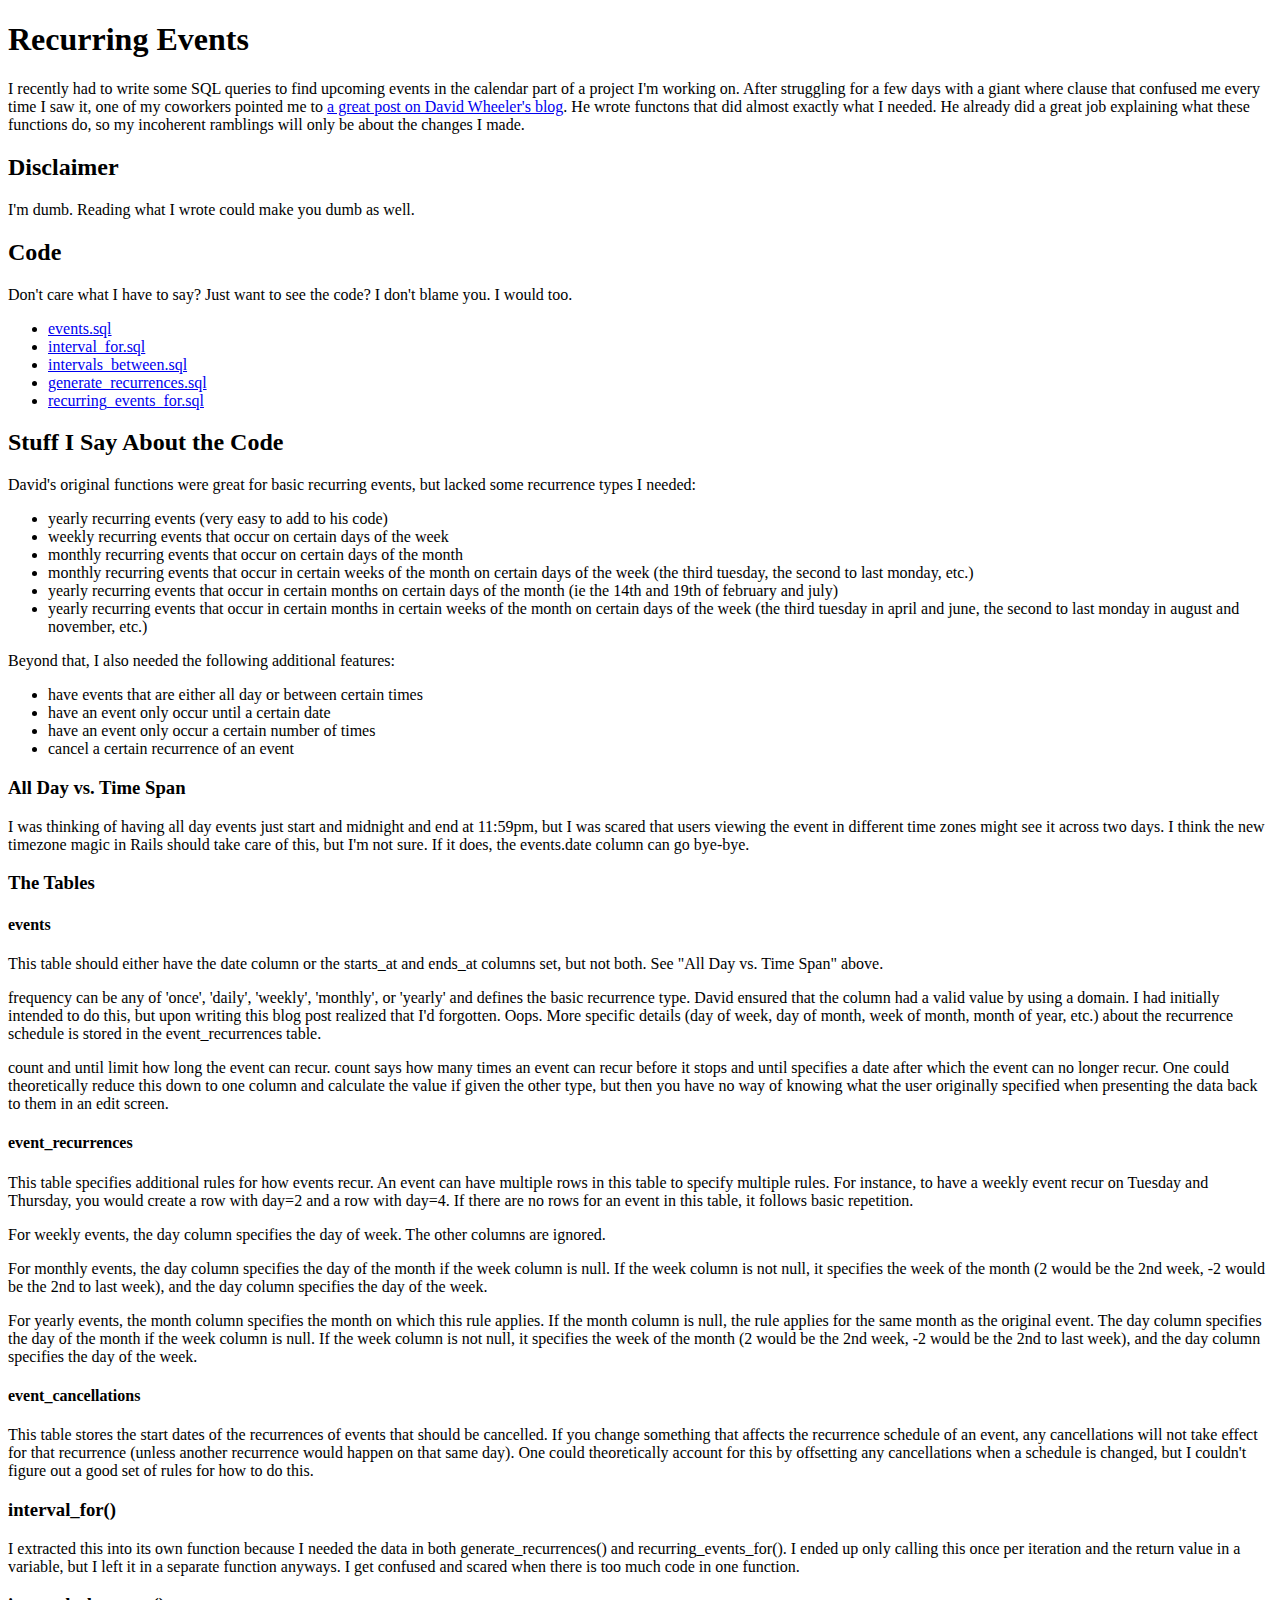
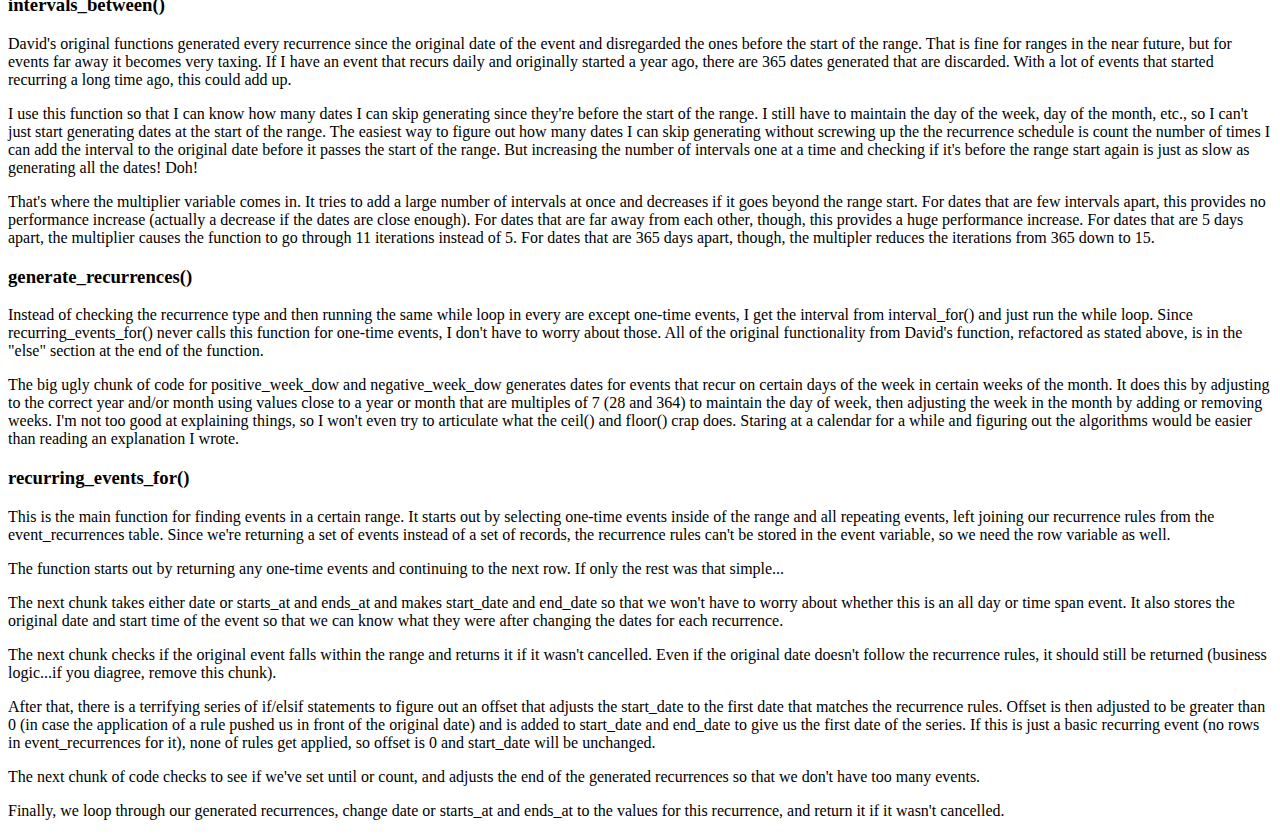
==== recurring_events/index.html @ 2696ae23 "rough draft of recurring_events blog post" ====
<?xml version="1.0" encoding="utf-8" ?>
<!DOCTYPE html PUBLIC "-//W3C//DTD XHTML 1.0 Strict//EN" "http://www.w3.org/TR/xhtml1/DTD/xhtml1-strict.dtd">
<html lang="en-US" xml:lang="en-US" xmlns="http://www.w3.org/1999/xhtml">
  <head>
    <title>bakineggs - Recurring Events</title>
  </head>
  <body>
    <h1>Recurring Events</h1>
    <p>
      I recently had to write some SQL queries to find upcoming events in the calendar part of a project I'm working on.
      After struggling for a few days with a giant where clause that confused me every time I saw it, one of my coworkers pointed me to <a href="http://www.justatheory.com/computers/databases/postgresql/recurring_events.html">a great post on David Wheeler's blog</a>.
      He wrote functons that did almost exactly what I needed.
      He already did a great job explaining what these functions do, so my incoherent ramblings will only be about the changes I made.
    </p>
    <h2>Disclaimer</h2>
    <p>
      I'm dumb. Reading what I wrote could make you dumb as well.
    </p>
    <h2>Code</h2>
    <p>
      Don't care what I have to say?
      Just want to see the code?
      I don't blame you.
      I would too.
    </p>
    <ul>
      <li><a href="events.sql">events.sql</a></li>
      <li><a href="interval_for.sql">interval_for.sql</a></li>
      <li><a href="intervals_between.sql">intervals_between.sql</a></li>
      <li><a href="generate_recurrences.sql">generate_recurrences.sql</a></li>
      <li><a href="recurring_events_for.sql">recurring_events_for.sql</a></li>
    </ul>
    <h2>Stuff I Say About the Code</h2>
    <p>
      David's original functions were great for basic recurring events, but lacked some recurrence types I needed:
    </p>
    <ul>
      <li>yearly recurring events (very easy to add to his code)</li>
      <li>weekly recurring events that occur on certain days of the week</li>
      <li>monthly recurring events that occur on certain days of the month</li>
      <li>monthly recurring events that occur in certain weeks of the month on certain days of the week (the third tuesday, the second to last monday, etc.)</li>
      <li>yearly recurring events that occur in certain months on certain days of the month (ie the 14th and 19th of february and july)</li>
      <li>yearly recurring events that occur in certain months in certain weeks of the month on certain days of the week (the third tuesday in april and june, the second to last monday in august and november, etc.)</li>
    </ul>
    <p>
      Beyond that, I also needed the following additional features:
    </p>
    <ul>
      <li>have events that are either all day or between certain times</li>
      <li>have an event only occur until a certain date</li>
      <li>have an event only occur a certain number of times</li>
      <li>cancel a certain recurrence of an event</li>
    </ul>
    <h3>All Day vs. Time Span</h3>
    <p>
      I was thinking of having all day events just start and midnight and end at 11:59pm, but I was scared that users viewing the event in different time zones might see it across two days.
      I think the new timezone magic in Rails should take care of this, but I'm not sure.
      If it does, the events.date column can go bye-bye.
    </p>
    <h3>The Tables</h3>
    <h4>events</h4>
    <p>
      This table should either have the date column or the starts_at and ends_at columns set, but not both.
      See "All Day vs. Time Span" above.
    </p>
    <p>
      frequency can be any of 'once', 'daily', 'weekly', 'monthly', or 'yearly' and defines the basic recurrence type.
      David ensured that the column had a valid value by using a domain.
      I had initially intended to do this, but upon writing this blog post realized that I'd forgotten. Oops.
      More specific details (day of week, day of month, week of month, month of year, etc.) about the recurrence schedule is stored in the event_recurrences table.
    </p>
    <p>
      count and until limit how long the event can recur.
      count says how many times an event can recur before it stops and until specifies a date after which the event can no longer recur.
      One could theoretically reduce this down to one column and calculate the value if given the other type, but then you have no way of knowing what the user originally specified when presenting the data back to them in an edit screen.
    </p>
    <h4>event_recurrences</h4>
    <p>
      This table specifies additional rules for how events recur.
      An event can have multiple rows in this table to specify multiple rules.
      For instance, to have a weekly event recur on Tuesday and Thursday, you would create a row with day=2 and a row with day=4.
      If there are no rows for an event in this table, it follows basic repetition.
    </p>
    <p>
      For weekly events, the day column specifies the day of week. The other columns are ignored.
    </p>
    <p>
      For monthly events, the day column specifies the day of the month if the week column is null.
      If the week column is not null, it specifies the week of the month (2 would be the 2nd week, -2 would be the 2nd to last week), and the day column specifies the day of the week.
    </p>
    <p>
      For yearly events, the month column specifies the month on which this rule applies.
      If the month column is null, the rule applies for the same month as the original event.
      The day column specifies the day of the month if the week column is null.
      If the week column is not null, it specifies the week of the month (2 would be the 2nd week, -2 would be the 2nd to last week), and the day column specifies the day of the week.
    </p>
    <h4>event_cancellations</h4>
    <p>
      This table stores the start dates of the recurrences of events that should be cancelled.
      If you change something that affects the recurrence schedule of an event, any cancellations will not take effect for that recurrence (unless another recurrence would happen on that same day).
      One could theoretically account for this by offsetting any cancellations when a schedule is changed, but I couldn't figure out a good set of rules for how to do this.
    </p>
    <h3>interval_for()</h3>
    <p>
      I extracted this into its own function because I needed the data in both generate_recurrences() and recurring_events_for().
      I ended up only calling this once per iteration and the return value in a variable, but I left it in a separate function anyways.
      I get confused and scared when there is too much code in one function.
    </p>
    <h3>intervals_between()</h3>
    <p>
      David's original functions generated every recurrence since the original date of the event and disregarded the ones before the start of the range.
      That is fine for ranges in the near future, but for events far away it becomes very taxing.
      If I have an event that recurs daily and originally started a year ago, there are 365 dates generated that are discarded.
      With a lot of events that started recurring a long time ago, this could add up.
    </p>
    <p>
      I use this function so that I can know how many dates I can skip generating since they're before the start of the range.
      I still have to maintain the day of the week, day of the month, etc., so I can't just start generating dates at the start of the range.
      The easiest way to figure out how many dates I can skip generating without screwing up the the recurrence schedule is count the number of times I can add the interval to the original date before it passes the start of the range.
      But increasing the number of intervals one at a time and checking if it's before the range start again is just as slow as generating all the dates! Doh!
    </p>
    <p>
      That's where the multiplier variable comes in.
      It tries to add a large number of intervals at once and decreases if it goes beyond the range start.
      For dates that are few intervals apart, this provides no performance increase (actually a decrease if the dates are close enough).
      For dates that are far away from each other, though, this provides a huge performance increase.
      For dates that are 5 days apart, the multiplier causes the function to go through 11 iterations instead of 5.
      For dates that are 365 days apart, though, the multipler reduces the iterations from 365 down to 15.
    </p>
    <h3>generate_recurrences()</h3>
    <p>
      Instead of checking the recurrence type and then running the same while loop in every are except one-time events, I get the interval from interval_for() and just run the while loop.
      Since recurring_events_for() never calls this function for one-time events, I don't have to worry about those.
      All of the original functionality from David's function, refactored as stated above, is in the "else" section at the end of the function.
    </p>
    <p>
      The big ugly chunk of code for positive_week_dow and negative_week_dow generates dates for events that recur on certain days of the week in certain weeks of the month.
      It does this by adjusting to the correct year and/or month using values close to a year or month that are multiples of 7 (28 and 364) to maintain the day of week, then adjusting the week in the month by adding or removing weeks.
      I'm not too good at explaining things, so I won't even try to articulate what the ceil() and floor() crap does.
      Staring at a calendar for a while and figuring out the algorithms would be easier than reading an explanation I wrote.
    </p>
    <h3>recurring_events_for()</h3>
    <p>
      This is the main function for finding events in a certain range.
      It starts out by selecting one-time events inside of the range and all repeating events, left joining our recurrence rules from the event_recurrences table.
      Since we're returning a set of events instead of a set of records, the recurrence rules can't be stored in the event variable, so we need the row variable as well.
    </p>
    <p>
      The function starts out by returning any one-time events and continuing to the next row.
      If only the rest was that simple...
    </p>
    <p>
      The next chunk takes either date or starts_at and ends_at and makes start_date and end_date so that we won't have to worry about whether this is an all day or time span event.
      It also stores the original date and start time of the event so that we can know what they were after changing the dates for each recurrence.
    </p>
    <p>
      The next chunk checks if the original event falls within the range and returns it if it wasn't cancelled.
      Even if the original date doesn't follow the recurrence rules, it should still be returned (business logic...if you diagree, remove this chunk).
    </p>
    <p>
      After that, there is a terrifying series of if/elsif statements to figure out an offset that adjusts the start_date to the first date that matches the recurrence rules.
      Offset is then adjusted to be greater than 0 (in case the application of a rule pushed us in front of the original date) and is added to start_date and end_date to give us the first date of the series.
      If this is just a basic recurring event (no rows in event_recurrences for it), none of rules get applied, so offset is 0 and start_date will be unchanged.
    </p>
    <p>
      The next chunk of code checks to see if we've set until or count, and adjusts the end of the generated recurrences so that we don't have too many events.
    </p>
    <p>
      Finally, we loop through our generated recurrences, change date or starts_at and ends_at to the values for this recurrence, and return it if it wasn't cancelled.
    </p>
  </body>
</html>
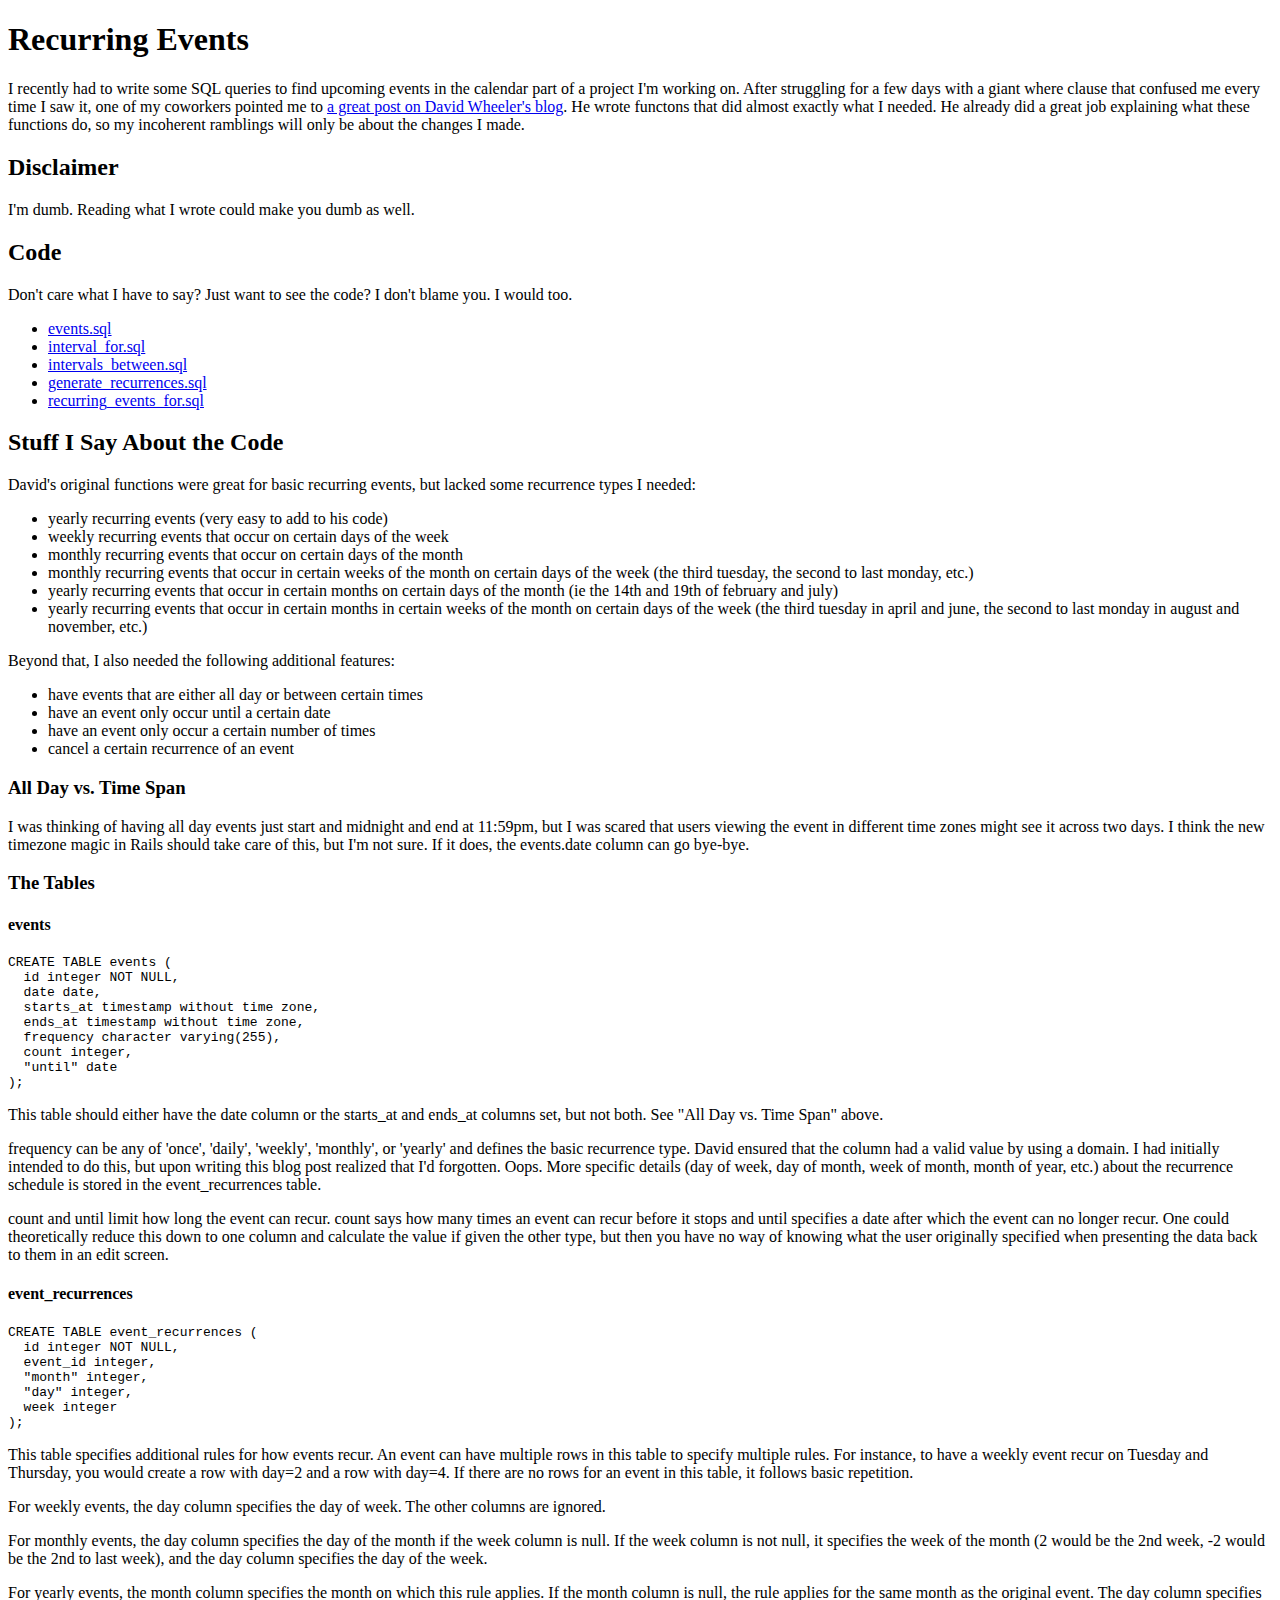
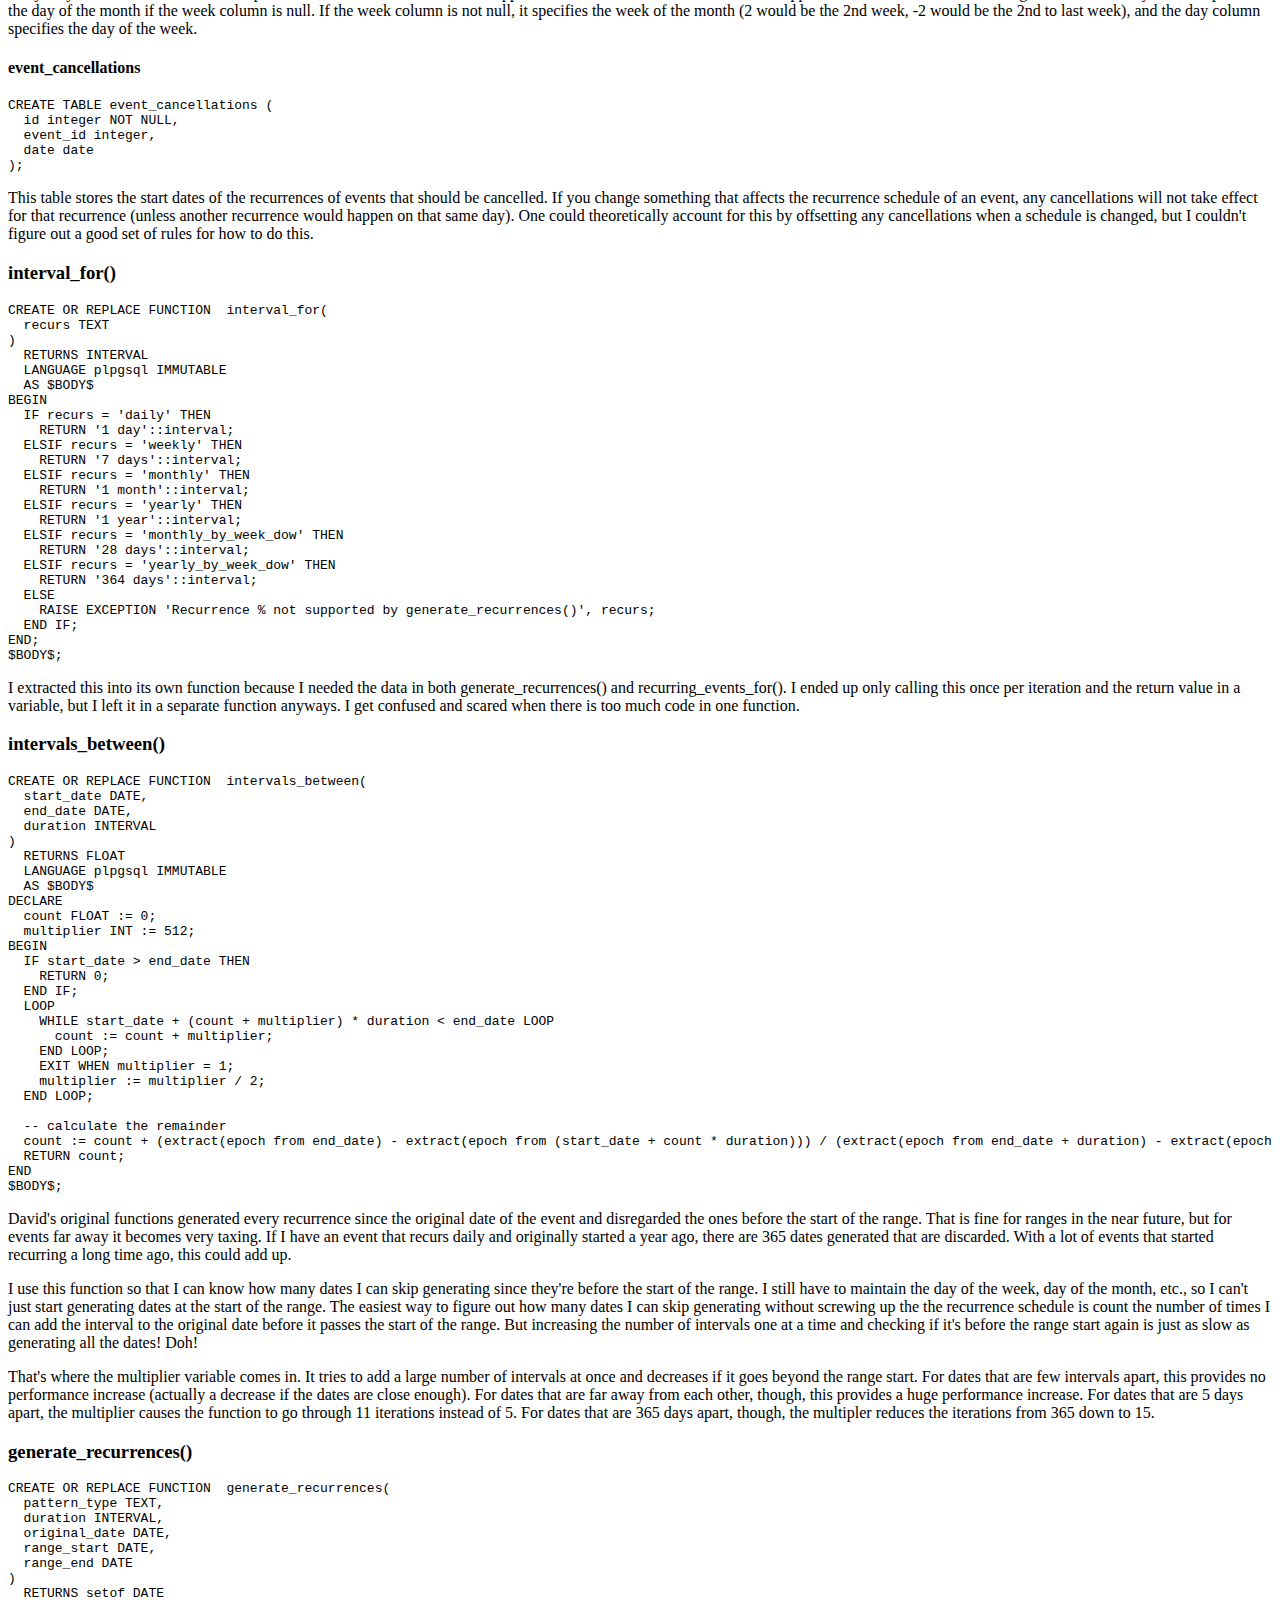
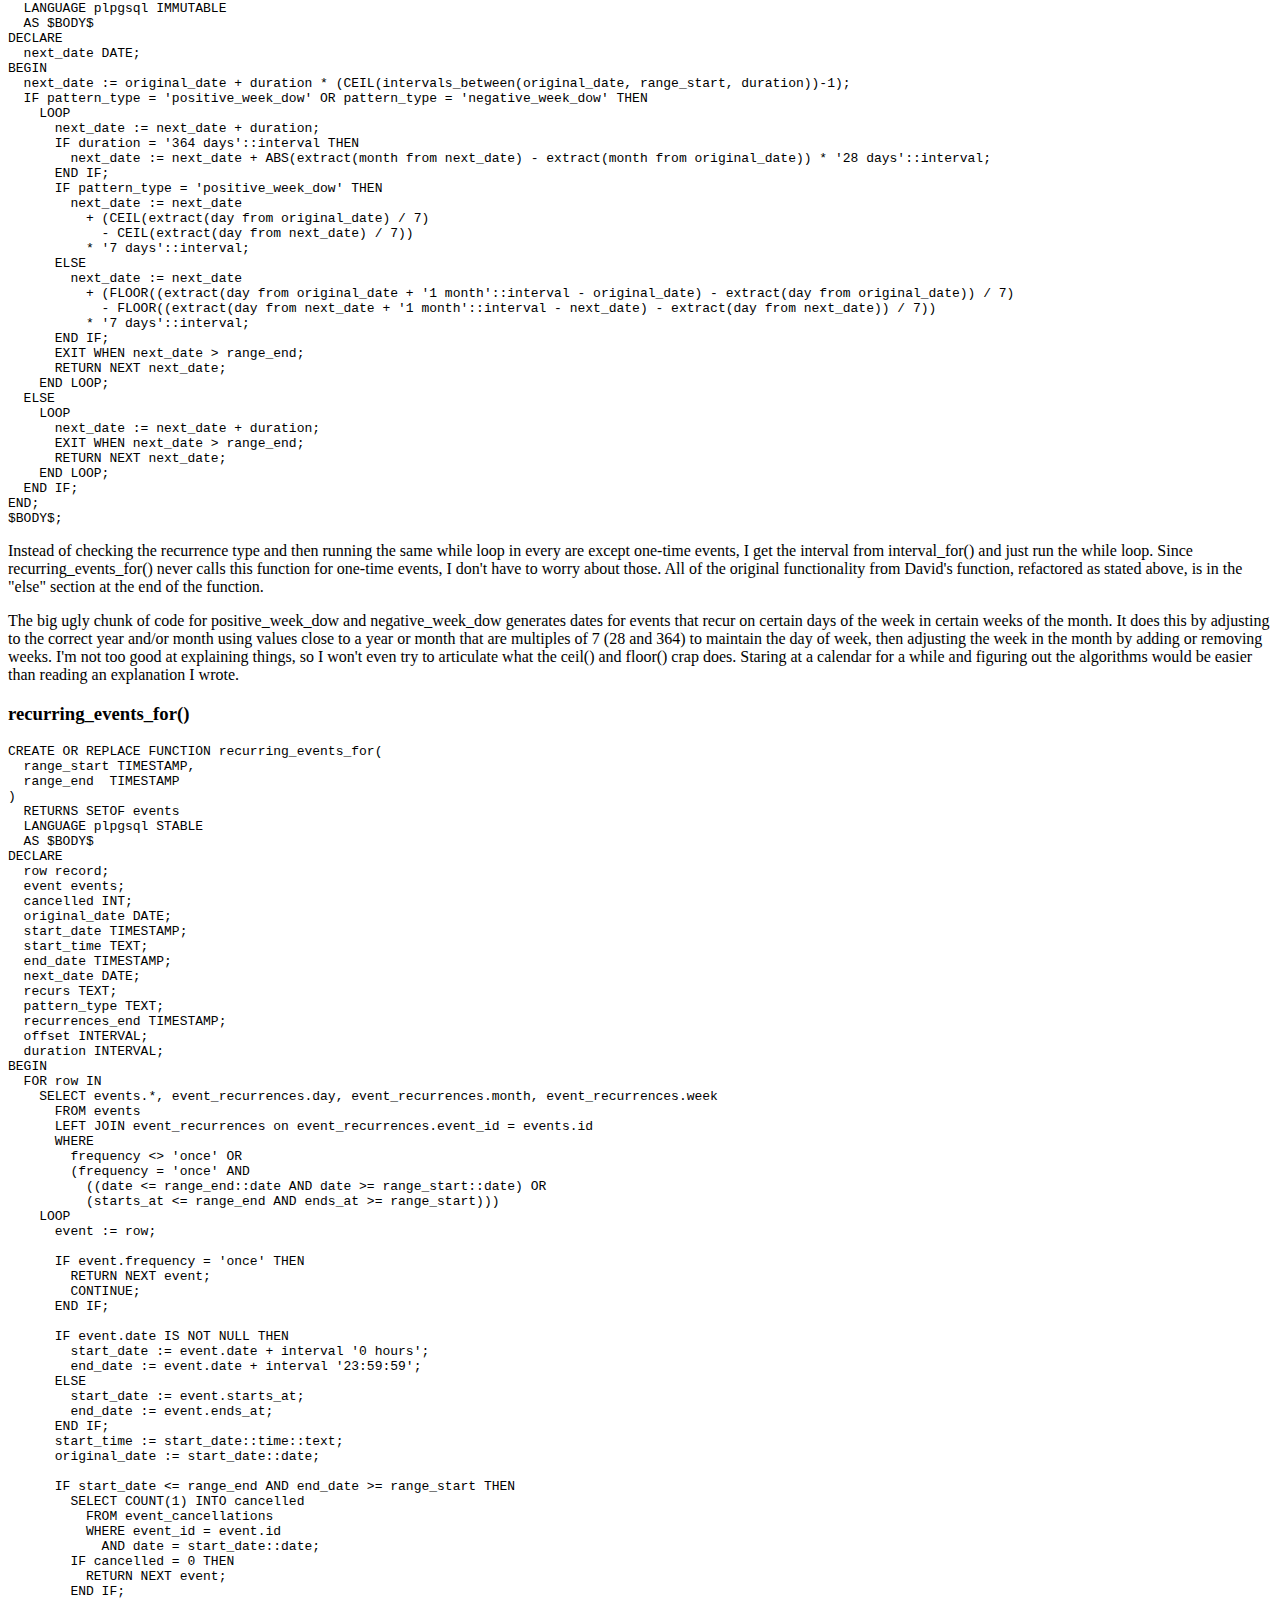
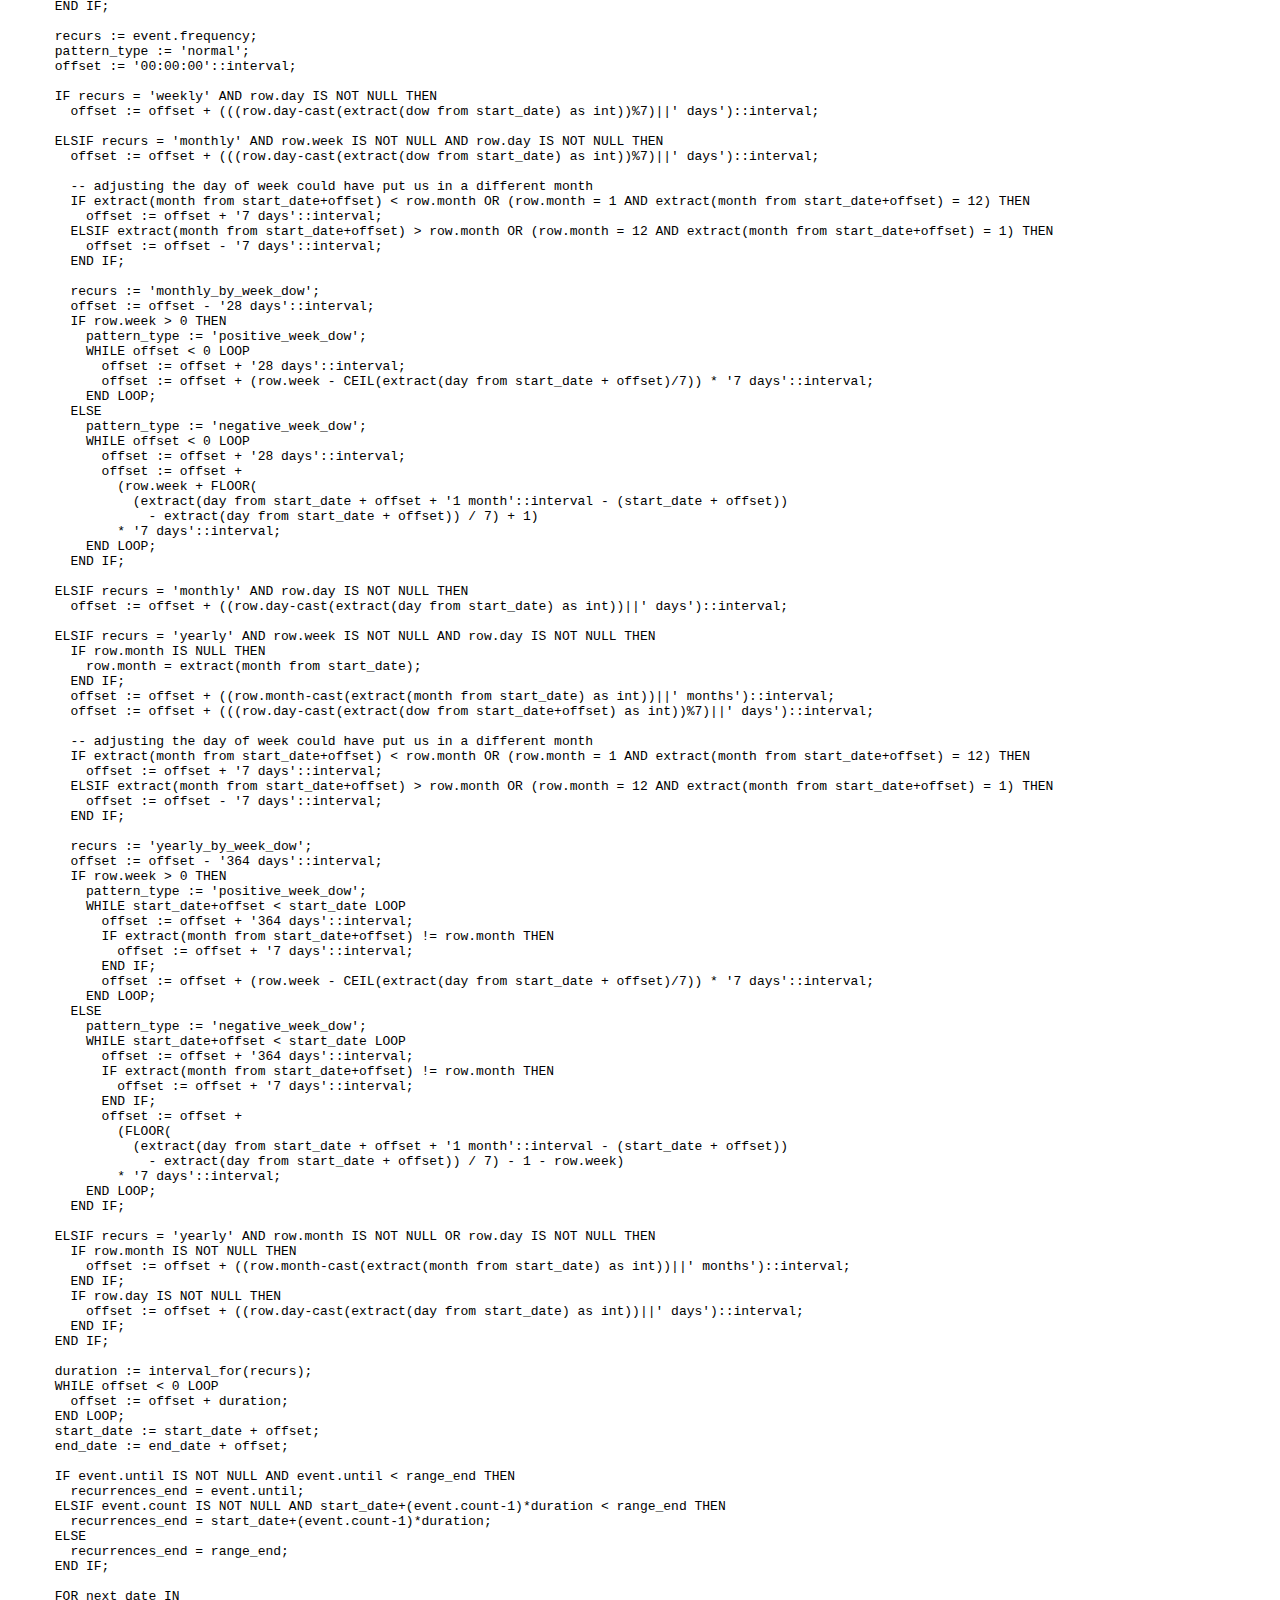
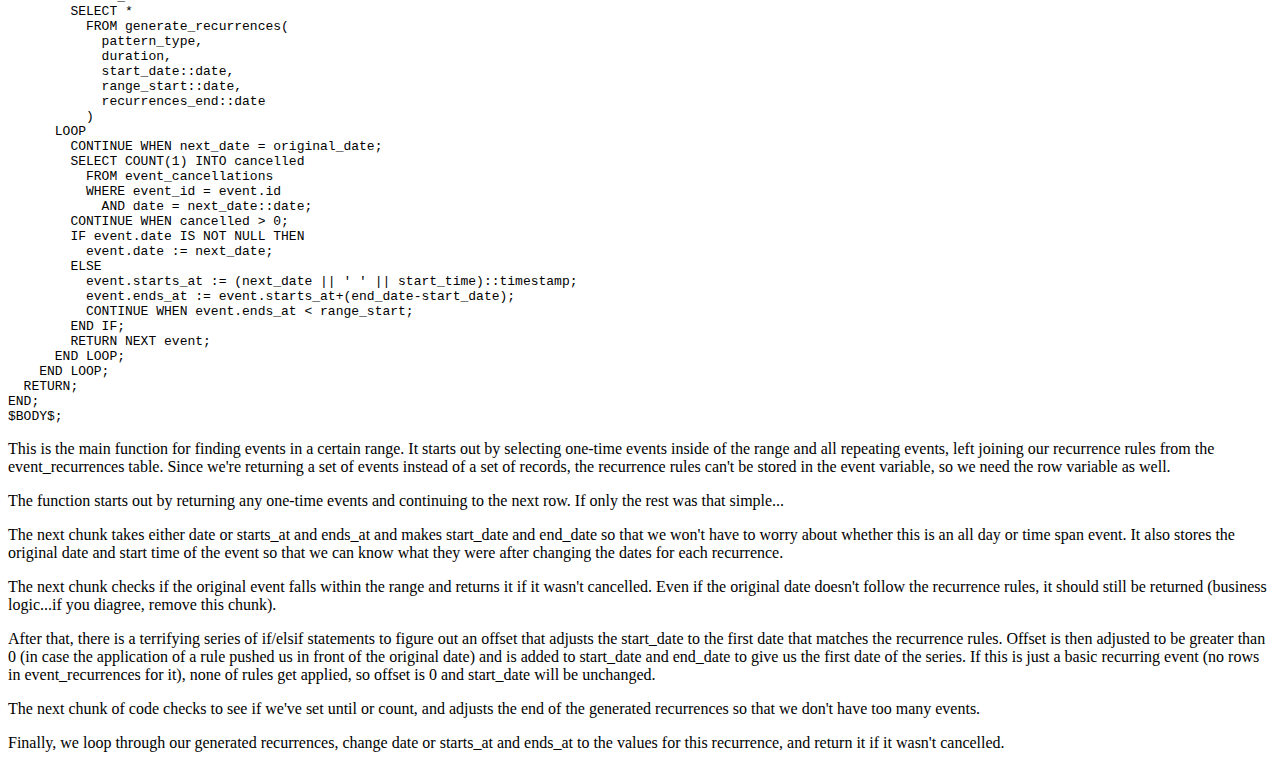
==== commit 0c706711: "add code to post" ====
--- a/recurring_events/index.html
+++ b/recurring_events/index.html
@@ -59,6 +59,15 @@
     </p>
     <h3>The Tables</h3>
     <h4>events</h4>
+    <pre>CREATE TABLE events (
+  id integer NOT NULL,
+  date date,
+  starts_at timestamp without time zone,
+  ends_at timestamp without time zone,
+  frequency character varying(255),
+  count integer,
+  "until" date
+);</pre>
     <p>
       This table should either have the date column or the starts_at and ends_at columns set, but not both.
       See "All Day vs. Time Span" above.
@@ -75,6 +84,13 @@
       One could theoretically reduce this down to one column and calculate the value if given the other type, but then you have no way of knowing what the user originally specified when presenting the data back to them in an edit screen.
     </p>
     <h4>event_recurrences</h4>
+    <pre>CREATE TABLE event_recurrences (
+  id integer NOT NULL,
+  event_id integer,
+  "month" integer,
+  "day" integer,
+  week integer
+);</pre>
     <p>
       This table specifies additional rules for how events recur.
       An event can have multiple rows in this table to specify multiple rules.
@@ -95,18 +111,75 @@
       If the week column is not null, it specifies the week of the month (2 would be the 2nd week, -2 would be the 2nd to last week), and the day column specifies the day of the week.
     </p>
     <h4>event_cancellations</h4>
+    <pre>CREATE TABLE event_cancellations (
+  id integer NOT NULL,
+  event_id integer,
+  date date
+);</pre>
     <p>
       This table stores the start dates of the recurrences of events that should be cancelled.
       If you change something that affects the recurrence schedule of an event, any cancellations will not take effect for that recurrence (unless another recurrence would happen on that same day).
       One could theoretically account for this by offsetting any cancellations when a schedule is changed, but I couldn't figure out a good set of rules for how to do this.
     </p>
     <h3>interval_for()</h3>
+    <pre>CREATE OR REPLACE FUNCTION  interval_for(
+  recurs TEXT
+)
+  RETURNS INTERVAL
+  LANGUAGE plpgsql IMMUTABLE
+  AS $BODY$
+BEGIN
+  IF recurs = 'daily' THEN
+    RETURN '1 day'::interval;
+  ELSIF recurs = 'weekly' THEN
+    RETURN '7 days'::interval;
+  ELSIF recurs = 'monthly' THEN
+    RETURN '1 month'::interval;
+  ELSIF recurs = 'yearly' THEN
+    RETURN '1 year'::interval;
+  ELSIF recurs = 'monthly_by_week_dow' THEN
+    RETURN '28 days'::interval;
+  ELSIF recurs = 'yearly_by_week_dow' THEN
+    RETURN '364 days'::interval;
+  ELSE
+    RAISE EXCEPTION 'Recurrence % not supported by generate_recurrences()', recurs;
+  END IF;
+END;
+$BODY$;</pre>
     <p>
       I extracted this into its own function because I needed the data in both generate_recurrences() and recurring_events_for().
       I ended up only calling this once per iteration and the return value in a variable, but I left it in a separate function anyways.
       I get confused and scared when there is too much code in one function.
     </p>
     <h3>intervals_between()</h3>
+    <pre>CREATE OR REPLACE FUNCTION  intervals_between(
+  start_date DATE,
+  end_date DATE,
+  duration INTERVAL
+)
+  RETURNS FLOAT
+  LANGUAGE plpgsql IMMUTABLE
+  AS $BODY$
+DECLARE
+  count FLOAT := 0;
+  multiplier INT := 512;
+BEGIN
+  IF start_date > end_date THEN
+    RETURN 0;
+  END IF;
+  LOOP
+    WHILE start_date + (count + multiplier) * duration < end_date LOOP
+      count := count + multiplier;
+    END LOOP;
+    EXIT WHEN multiplier = 1;
+    multiplier := multiplier / 2;
+  END LOOP;
+
+  -- calculate the remainder
+  count := count + (extract(epoch from end_date) - extract(epoch from (start_date + count * duration))) / (extract(epoch from end_date + duration) - extract(epoch from end_date))::int;
+  RETURN count;
+END
+$BODY$;</pre>
     <p>
       David's original functions generated every recurrence since the original date of the event and disregarded the ones before the start of the range.
       That is fine for ranges in the near future, but for events far away it becomes very taxing.
@@ -128,6 +201,49 @@
       For dates that are 365 days apart, though, the multipler reduces the iterations from 365 down to 15.
     </p>
     <h3>generate_recurrences()</h3>
+    <pre>CREATE OR REPLACE FUNCTION  generate_recurrences(
+  pattern_type TEXT,
+  duration INTERVAL,
+  original_date DATE,
+  range_start DATE,
+  range_end DATE
+)
+  RETURNS setof DATE
+  LANGUAGE plpgsql IMMUTABLE
+  AS $BODY$
+DECLARE
+  next_date DATE;
+BEGIN
+  next_date := original_date + duration * (CEIL(intervals_between(original_date, range_start, duration))-1);
+  IF pattern_type = 'positive_week_dow' OR pattern_type = 'negative_week_dow' THEN
+    LOOP
+      next_date := next_date + duration;
+      IF duration = '364 days'::interval THEN
+        next_date := next_date + ABS(extract(month from next_date) - extract(month from original_date)) * '28 days'::interval;
+      END IF;
+      IF pattern_type = 'positive_week_dow' THEN
+        next_date := next_date
+          + (CEIL(extract(day from original_date) / 7)
+            - CEIL(extract(day from next_date) / 7))
+          * '7 days'::interval;
+      ELSE
+        next_date := next_date
+          + (FLOOR((extract(day from original_date + '1 month'::interval - original_date) - extract(day from original_date)) / 7)
+            - FLOOR((extract(day from next_date + '1 month'::interval - next_date) - extract(day from next_date)) / 7))
+          * '7 days'::interval;
+      END IF;
+      EXIT WHEN next_date > range_end;
+      RETURN NEXT next_date;
+    END LOOP;
+  ELSE
+    LOOP
+      next_date := next_date + duration;
+      EXIT WHEN next_date > range_end;
+      RETURN NEXT next_date;
+    END LOOP;
+  END IF;
+END;
+$BODY$;</pre>
     <p>
       Instead of checking the recurrence type and then running the same while loop in every are except one-time events, I get the interval from interval_for() and just run the while loop.
       Since recurring_events_for() never calls this function for one-time events, I don't have to worry about those.
@@ -140,6 +256,198 @@
       Staring at a calendar for a while and figuring out the algorithms would be easier than reading an explanation I wrote.
     </p>
     <h3>recurring_events_for()</h3>
+    <pre>CREATE OR REPLACE FUNCTION recurring_events_for(
+  range_start TIMESTAMP,
+  range_end  TIMESTAMP
+)
+  RETURNS SETOF events
+  LANGUAGE plpgsql STABLE
+  AS $BODY$
+DECLARE
+  row record;
+  event events;
+  cancelled INT;
+  original_date DATE;
+  start_date TIMESTAMP;
+  start_time TEXT;
+  end_date TIMESTAMP;
+  next_date DATE;
+  recurs TEXT;
+  pattern_type TEXT;
+  recurrences_end TIMESTAMP;
+  offset INTERVAL;
+  duration INTERVAL;
+BEGIN
+  FOR row IN
+    SELECT events.*, event_recurrences.day, event_recurrences.month, event_recurrences.week
+      FROM events
+      LEFT JOIN event_recurrences on event_recurrences.event_id = events.id
+      WHERE
+        frequency <> 'once' OR
+        (frequency = 'once' AND
+          ((date <= range_end::date AND date >= range_start::date) OR
+          (starts_at <= range_end AND ends_at >= range_start)))
+    LOOP
+      event := row;
+
+      IF event.frequency = 'once' THEN
+        RETURN NEXT event;
+        CONTINUE;
+      END IF;
+
+      IF event.date IS NOT NULL THEN
+        start_date := event.date + interval '0 hours';
+        end_date := event.date + interval '23:59:59';
+      ELSE
+        start_date := event.starts_at;
+        end_date := event.ends_at;
+      END IF;
+      start_time := start_date::time::text;
+      original_date := start_date::date;
+
+      IF start_date <= range_end AND end_date >= range_start THEN
+        SELECT COUNT(1) INTO cancelled
+          FROM event_cancellations
+          WHERE event_id = event.id
+            AND date = start_date::date;
+        IF cancelled = 0 THEN
+          RETURN NEXT event;
+        END IF;
+      END IF;
+
+      recurs := event.frequency;
+      pattern_type := 'normal';
+      offset := '00:00:00'::interval;
+
+      IF recurs = 'weekly' AND row.day IS NOT NULL THEN
+        offset := offset + (((row.day-cast(extract(dow from start_date) as int))%7)||' days')::interval;
+
+      ELSIF recurs = 'monthly' AND row.week IS NOT NULL AND row.day IS NOT NULL THEN
+        offset := offset + (((row.day-cast(extract(dow from start_date) as int))%7)||' days')::interval;
+
+        -- adjusting the day of week could have put us in a different month
+        IF extract(month from start_date+offset) < row.month OR (row.month = 1 AND extract(month from start_date+offset) = 12) THEN
+          offset := offset + '7 days'::interval;
+        ELSIF extract(month from start_date+offset) > row.month OR (row.month = 12 AND extract(month from start_date+offset) = 1) THEN
+          offset := offset - '7 days'::interval;
+        END IF;
+
+        recurs := 'monthly_by_week_dow';
+        offset := offset - '28 days'::interval;
+        IF row.week > 0 THEN
+          pattern_type := 'positive_week_dow';
+          WHILE offset < 0 LOOP
+            offset := offset + '28 days'::interval;
+            offset := offset + (row.week - CEIL(extract(day from start_date + offset)/7)) * '7 days'::interval;
+          END LOOP;
+        ELSE
+          pattern_type := 'negative_week_dow';
+          WHILE offset < 0 LOOP
+            offset := offset + '28 days'::interval;
+            offset := offset +
+              (row.week + FLOOR(
+                (extract(day from start_date + offset + '1 month'::interval - (start_date + offset))
+                  - extract(day from start_date + offset)) / 7) + 1)
+              * '7 days'::interval;
+          END LOOP;
+        END IF;
+
+      ELSIF recurs = 'monthly' AND row.day IS NOT NULL THEN
+        offset := offset + ((row.day-cast(extract(day from start_date) as int))||' days')::interval;
+
+      ELSIF recurs = 'yearly' AND row.week IS NOT NULL AND row.day IS NOT NULL THEN
+        IF row.month IS NULL THEN
+          row.month = extract(month from start_date);
+        END IF;
+        offset := offset + ((row.month-cast(extract(month from start_date) as int))||' months')::interval;
+        offset := offset + (((row.day-cast(extract(dow from start_date+offset) as int))%7)||' days')::interval;
+
+        -- adjusting the day of week could have put us in a different month
+        IF extract(month from start_date+offset) < row.month OR (row.month = 1 AND extract(month from start_date+offset) = 12) THEN
+          offset := offset + '7 days'::interval;
+        ELSIF extract(month from start_date+offset) > row.month OR (row.month = 12 AND extract(month from start_date+offset) = 1) THEN
+          offset := offset - '7 days'::interval;
+        END IF;
+
+        recurs := 'yearly_by_week_dow';
+        offset := offset - '364 days'::interval;
+        IF row.week > 0 THEN
+          pattern_type := 'positive_week_dow';
+          WHILE start_date+offset < start_date LOOP
+            offset := offset + '364 days'::interval;
+            IF extract(month from start_date+offset) != row.month THEN
+              offset := offset + '7 days'::interval;
+            END IF;
+            offset := offset + (row.week - CEIL(extract(day from start_date + offset)/7)) * '7 days'::interval;
+          END LOOP;
+        ELSE
+          pattern_type := 'negative_week_dow';
+          WHILE start_date+offset < start_date LOOP
+            offset := offset + '364 days'::interval;
+            IF extract(month from start_date+offset) != row.month THEN
+              offset := offset + '7 days'::interval;
+            END IF;
+            offset := offset +
+              (FLOOR(
+                (extract(day from start_date + offset + '1 month'::interval - (start_date + offset))
+                  - extract(day from start_date + offset)) / 7) - 1 - row.week)
+              * '7 days'::interval;
+          END LOOP;
+        END IF;
+
+      ELSIF recurs = 'yearly' AND row.month IS NOT NULL OR row.day IS NOT NULL THEN
+        IF row.month IS NOT NULL THEN
+          offset := offset + ((row.month-cast(extract(month from start_date) as int))||' months')::interval;
+        END IF;
+        IF row.day IS NOT NULL THEN
+          offset := offset + ((row.day-cast(extract(day from start_date) as int))||' days')::interval;
+        END IF;
+      END IF;
+
+      duration := interval_for(recurs);
+      WHILE offset < 0 LOOP
+        offset := offset + duration;
+      END LOOP;
+      start_date := start_date + offset;
+      end_date := end_date + offset;
+
+      IF event.until IS NOT NULL AND event.until < range_end THEN
+        recurrences_end = event.until;
+      ELSIF event.count IS NOT NULL AND start_date+(event.count-1)*duration < range_end THEN
+        recurrences_end = start_date+(event.count-1)*duration;
+      ELSE
+        recurrences_end = range_end;
+      END IF;
+
+      FOR next_date IN
+        SELECT *
+          FROM generate_recurrences(
+            pattern_type,
+            duration,
+            start_date::date,
+            range_start::date,
+            recurrences_end::date
+          )
+      LOOP
+        CONTINUE WHEN next_date = original_date;
+        SELECT COUNT(1) INTO cancelled
+          FROM event_cancellations
+          WHERE event_id = event.id
+            AND date = next_date::date;
+        CONTINUE WHEN cancelled > 0;
+        IF event.date IS NOT NULL THEN
+          event.date := next_date;
+        ELSE
+          event.starts_at := (next_date || ' ' || start_time)::timestamp;
+          event.ends_at := event.starts_at+(end_date-start_date);
+          CONTINUE WHEN event.ends_at < range_start;
+        END IF;
+        RETURN NEXT event;
+      END LOOP;
+    END LOOP;
+  RETURN;
+END;
+$BODY$;</pre>
     <p>
       This is the main function for finding events in a certain range.
       It starts out by selecting one-time events inside of the range and all repeating events, left joining our recurrence rules from the event_recurrences table.
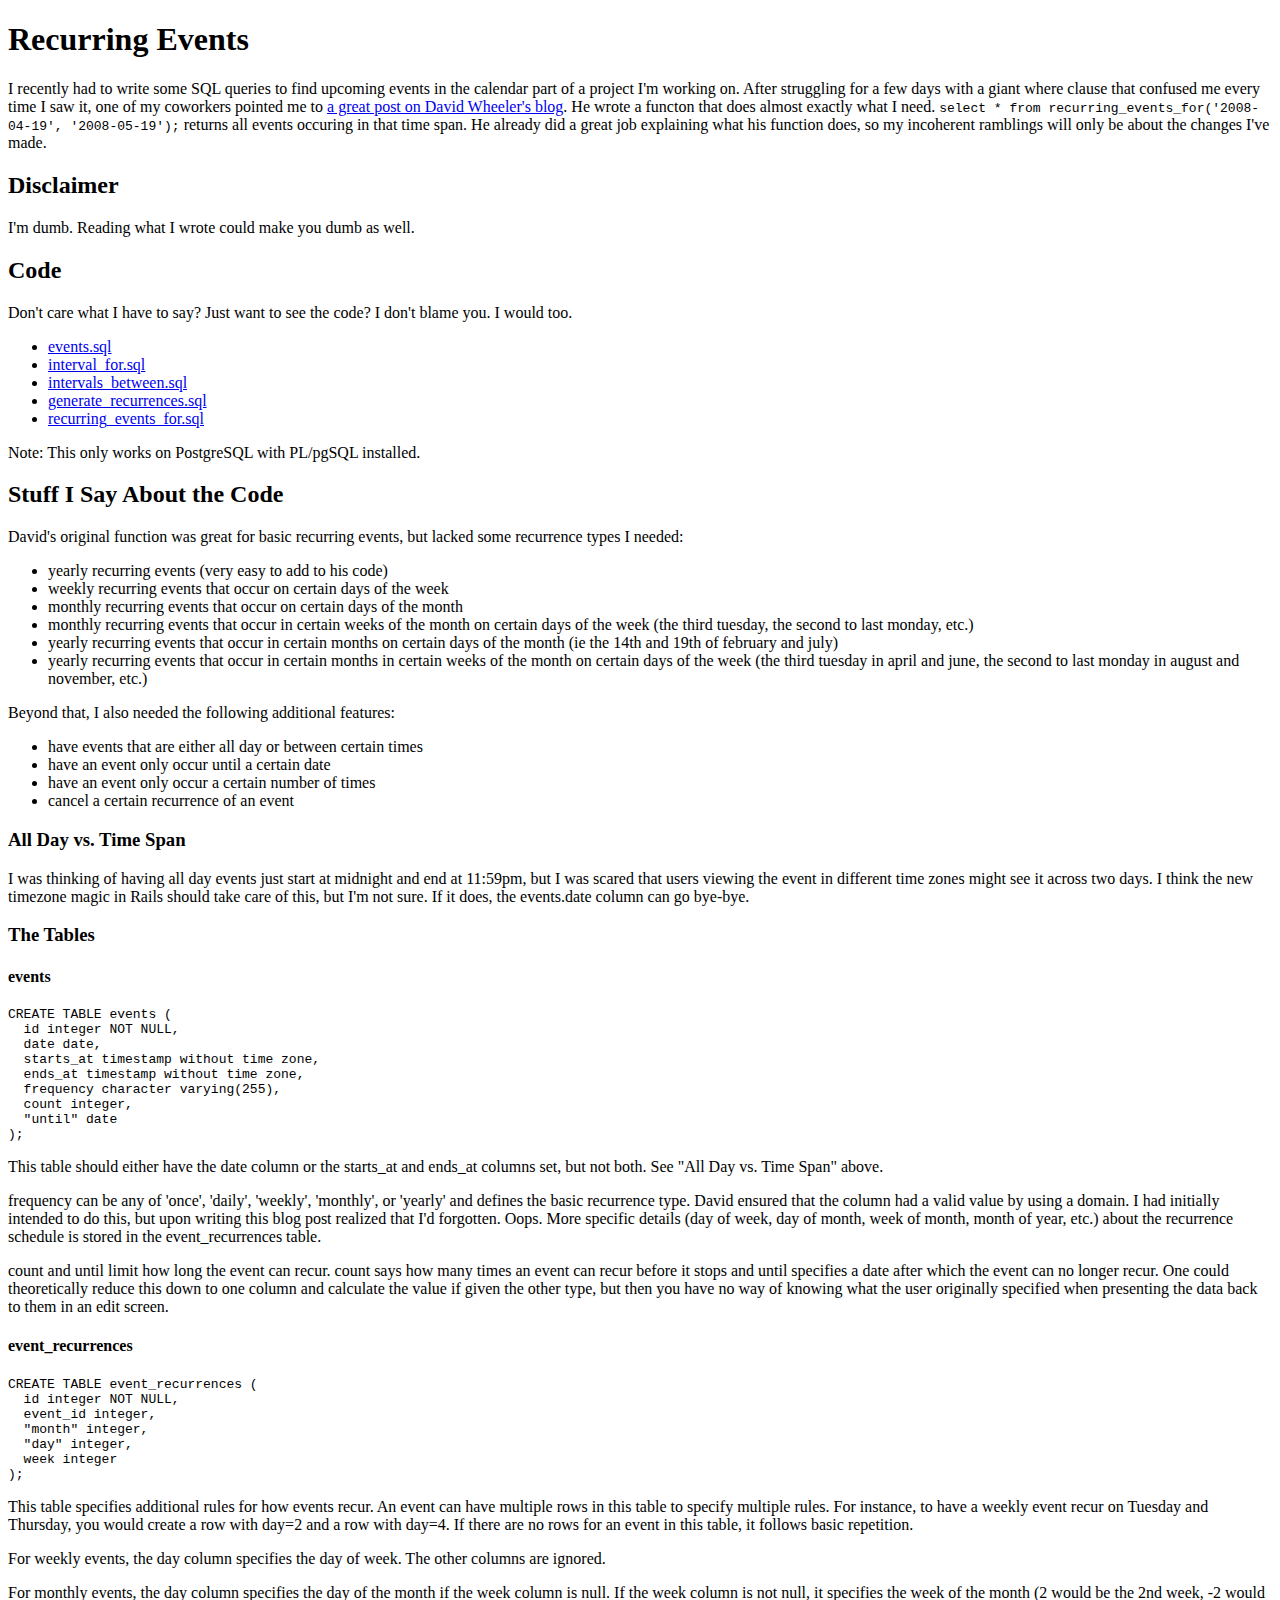
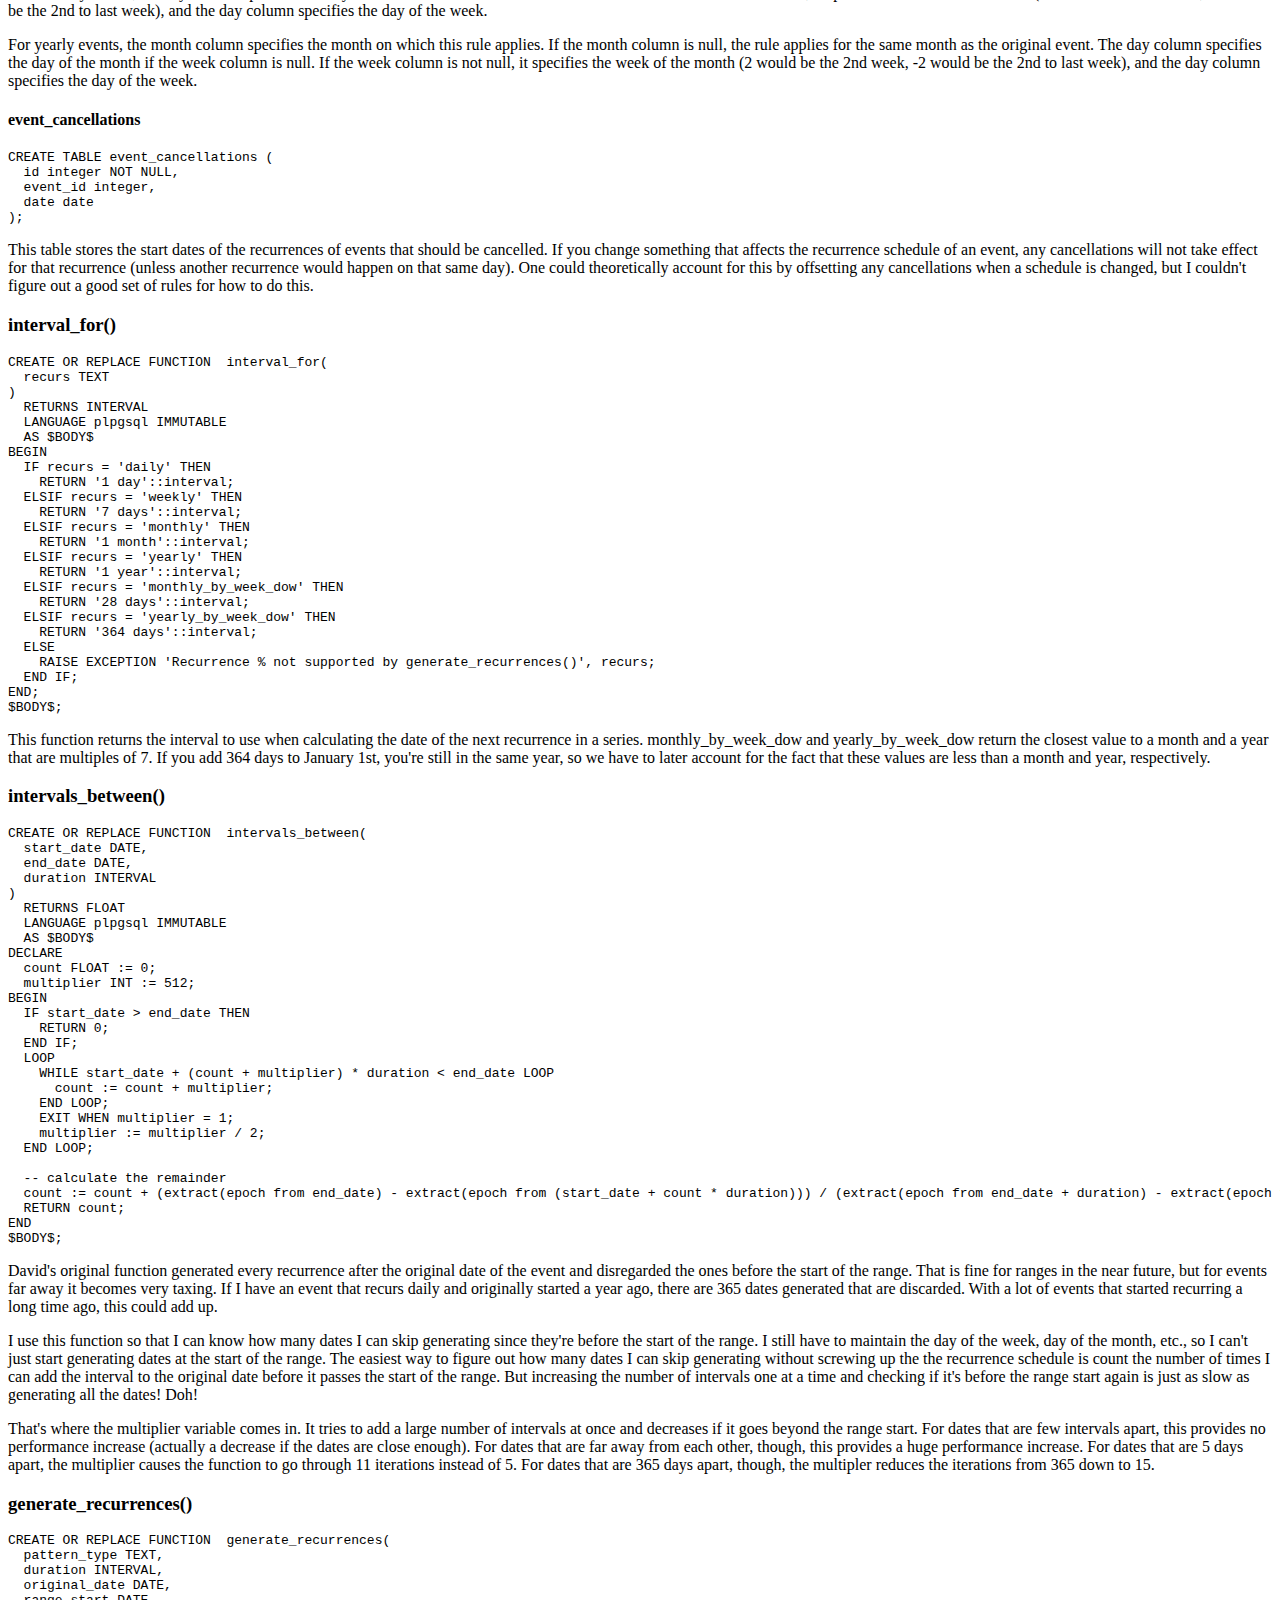
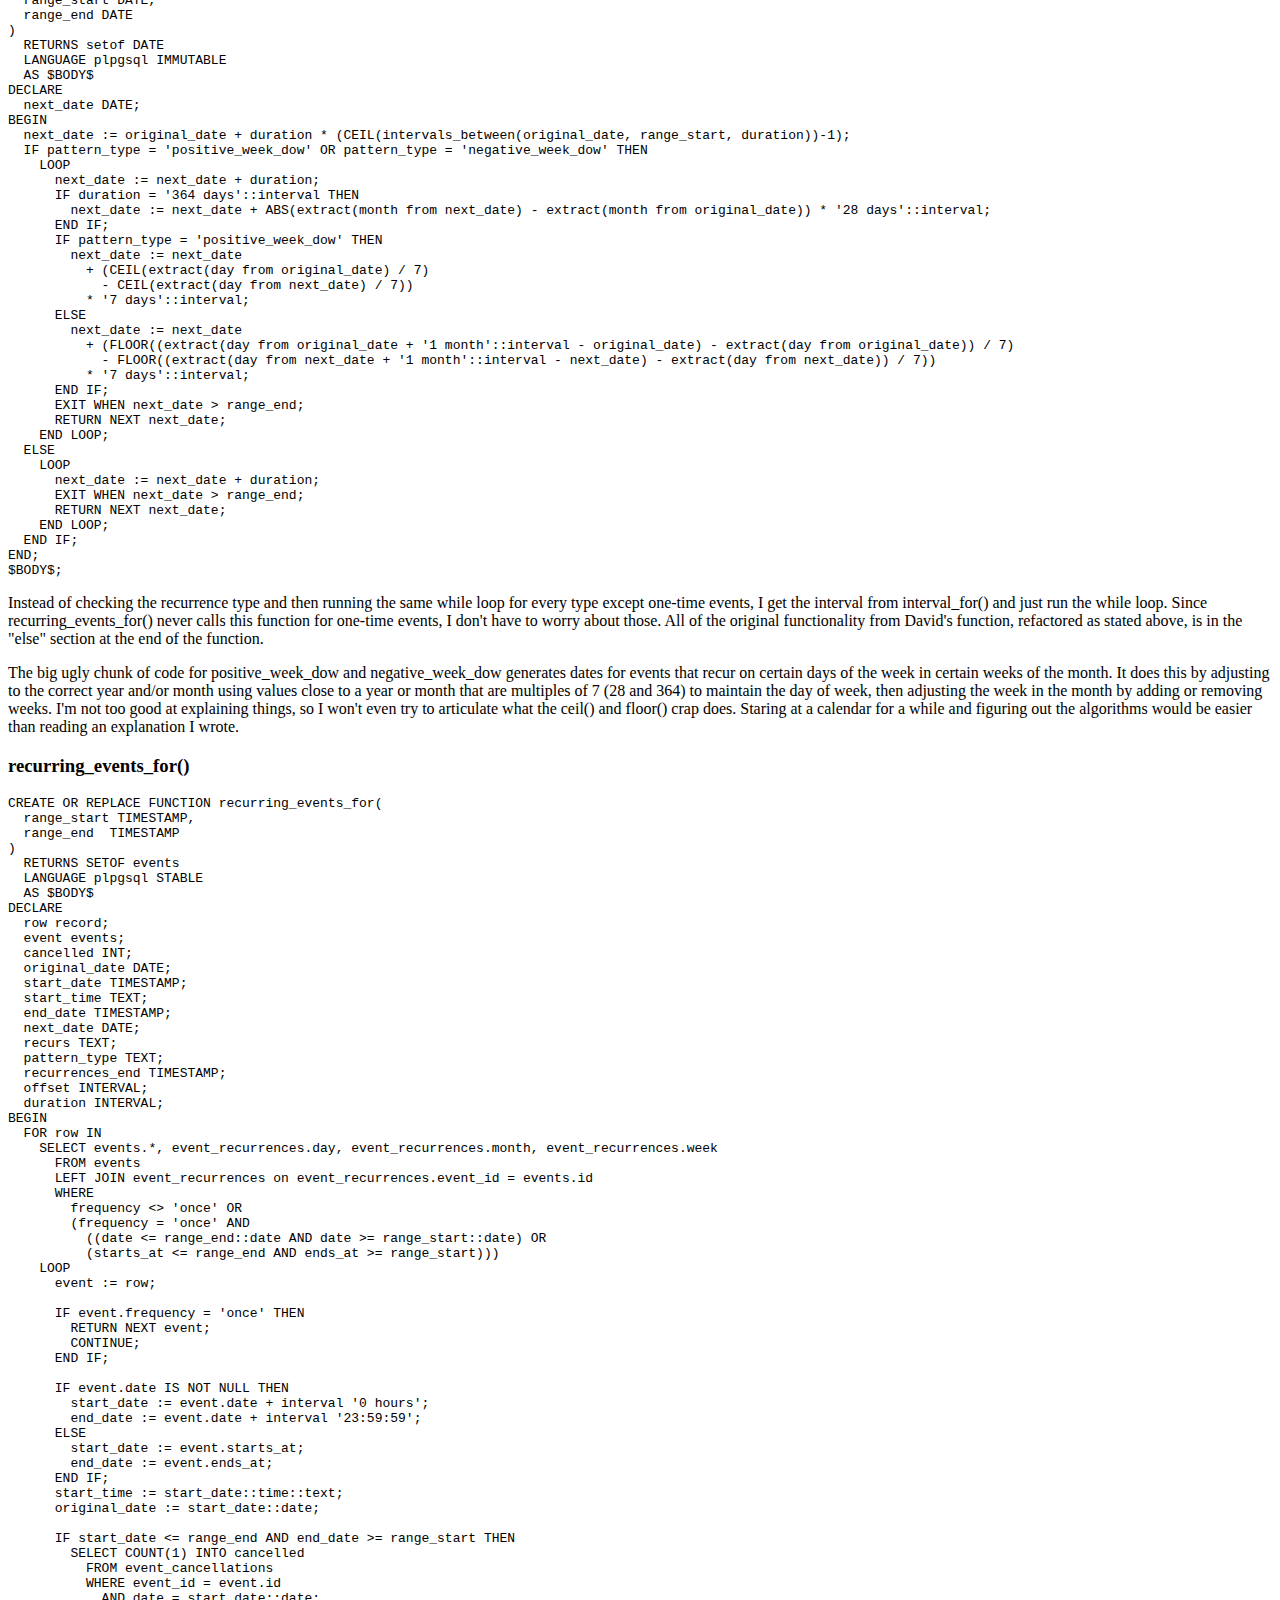
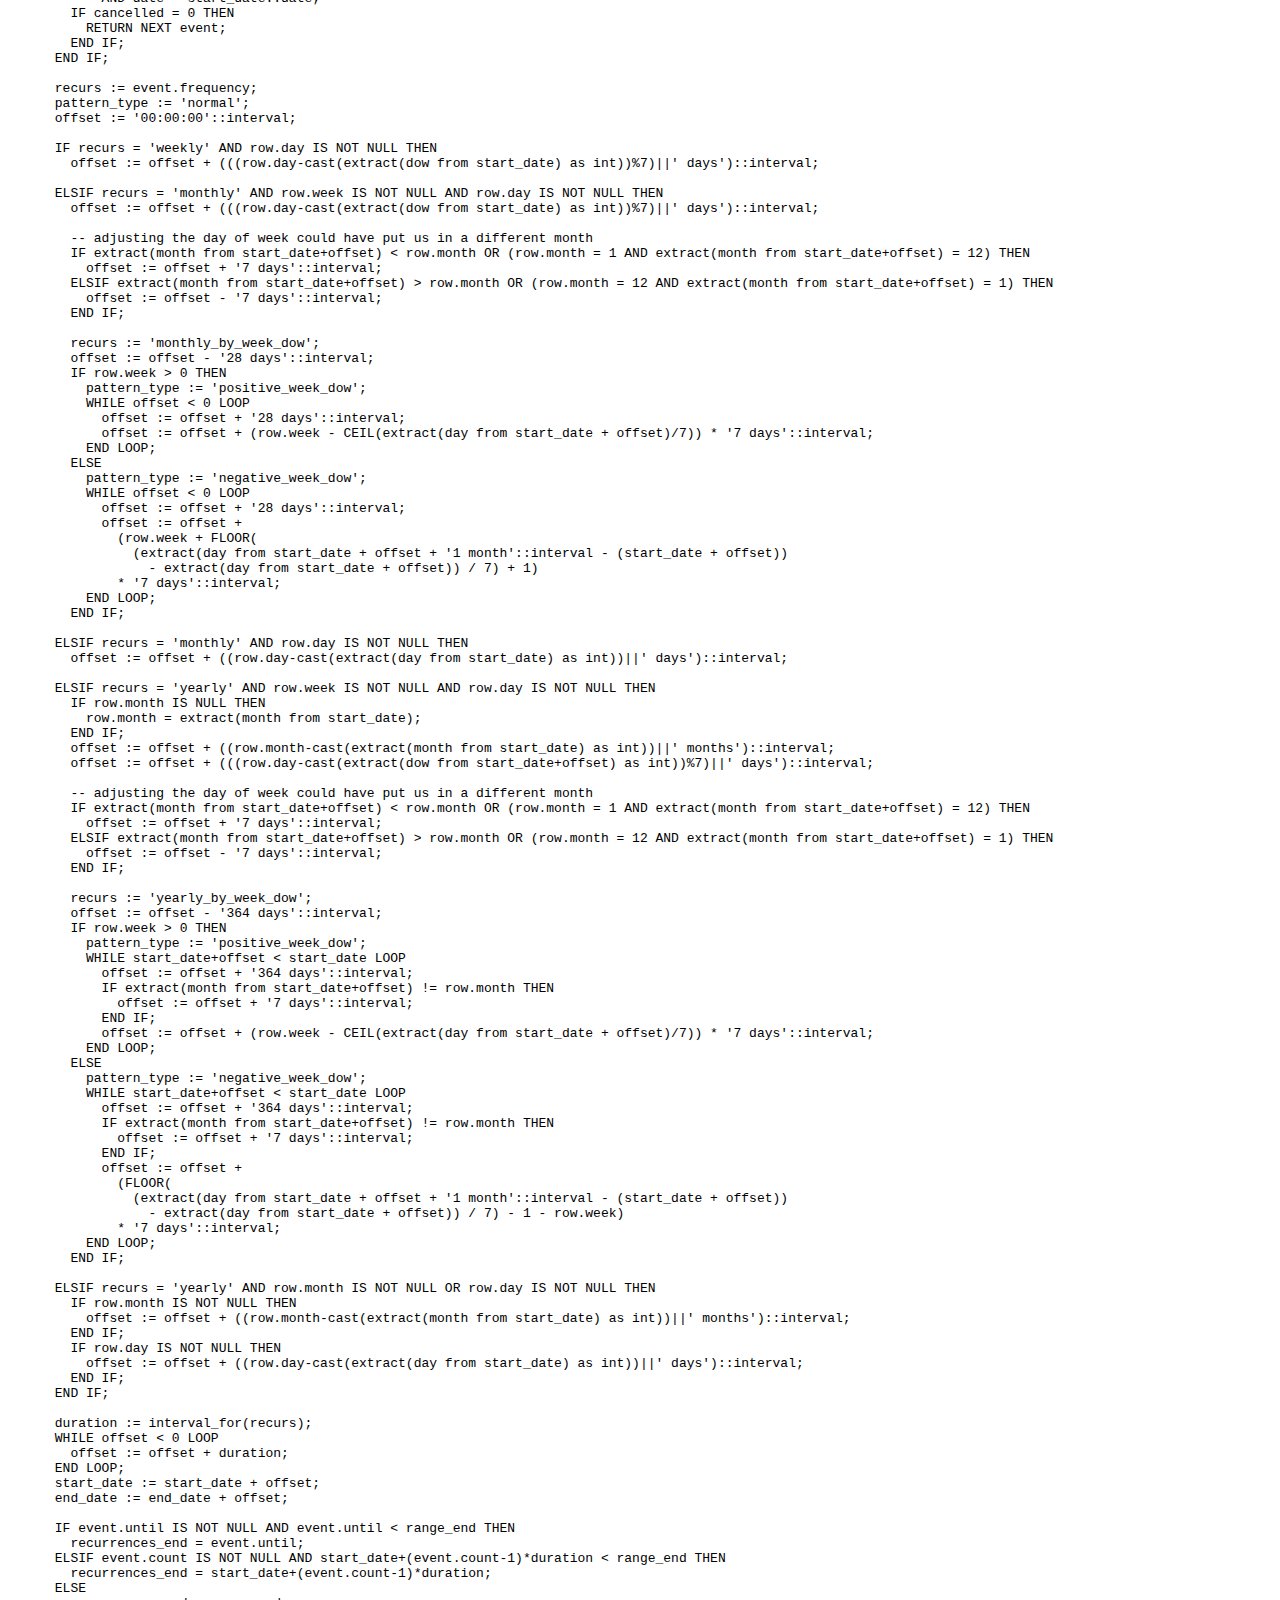
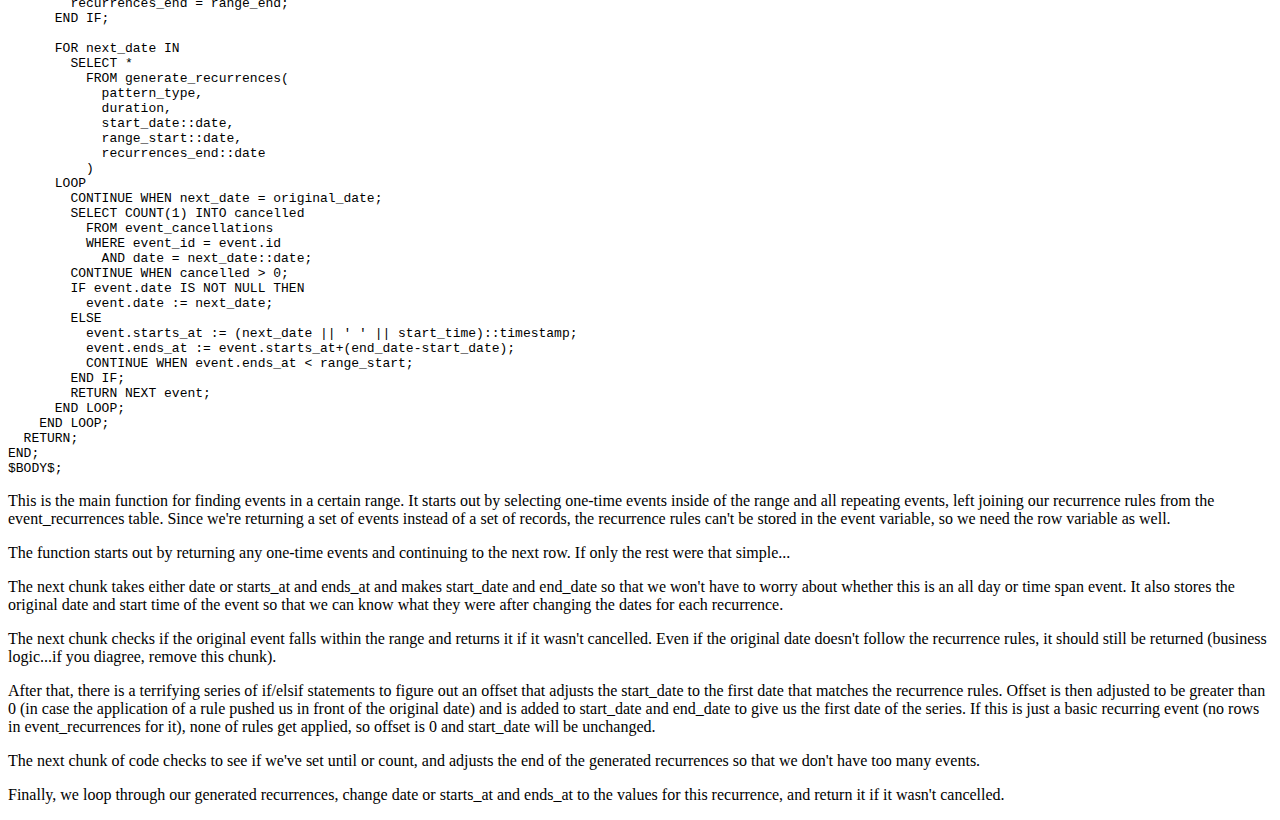
==== commit 69cf9865: "edits from Kyle's suggestions" ====
--- a/recurring_events/index.html
+++ b/recurring_events/index.html
@@ -9,8 +9,9 @@
     <p>
       I recently had to write some SQL queries to find upcoming events in the calendar part of a project I'm working on.
       After struggling for a few days with a giant where clause that confused me every time I saw it, one of my coworkers pointed me to <a href="http://www.justatheory.com/computers/databases/postgresql/recurring_events.html">a great post on David Wheeler's blog</a>.
-      He wrote functons that did almost exactly what I needed.
-      He already did a great job explaining what these functions do, so my incoherent ramblings will only be about the changes I made.
+      He wrote a functon that does almost exactly what I need.
+      <code>select * from recurring_events_for('2008-04-19', '2008-05-19');</code> returns all events occuring in that time span.
+      He already did a great job explaining what his function does, so my incoherent ramblings will only be about the changes I've made.
     </p>
     <h2>Disclaimer</h2>
     <p>
@@ -30,9 +31,12 @@
       <li><a href="generate_recurrences.sql">generate_recurrences.sql</a></li>
       <li><a href="recurring_events_for.sql">recurring_events_for.sql</a></li>
     </ul>
+    <p>
+      Note: This only works on PostgreSQL with PL/pgSQL installed.
+    </p>
     <h2>Stuff I Say About the Code</h2>
     <p>
-      David's original functions were great for basic recurring events, but lacked some recurrence types I needed:
+      David's original function was great for basic recurring events, but lacked some recurrence types I needed:
     </p>
     <ul>
       <li>yearly recurring events (very easy to add to his code)</li>
@@ -53,7 +57,7 @@
     </ul>
     <h3>All Day vs. Time Span</h3>
     <p>
-      I was thinking of having all day events just start and midnight and end at 11:59pm, but I was scared that users viewing the event in different time zones might see it across two days.
+      I was thinking of having all day events just start at midnight and end at 11:59pm, but I was scared that users viewing the event in different time zones might see it across two days.
       I think the new timezone magic in Rails should take care of this, but I'm not sure.
       If it does, the events.date column can go bye-bye.
     </p>
@@ -147,9 +151,9 @@
 END;
 $BODY$;</pre>
     <p>
-      I extracted this into its own function because I needed the data in both generate_recurrences() and recurring_events_for().
-      I ended up only calling this once per iteration and the return value in a variable, but I left it in a separate function anyways.
-      I get confused and scared when there is too much code in one function.
+      This function returns the interval to use when calculating the date of the next recurrence in a series.
+      monthly_by_week_dow and yearly_by_week_dow return the closest value to a month and a year that are multiples of 7.
+      If you add 364 days to January 1st, you're still in the same year, so we have to later account for the fact that these values are less than a month and year, respectively.
     </p>
     <h3>intervals_between()</h3>
     <pre>CREATE OR REPLACE FUNCTION  intervals_between(
@@ -181,7 +185,7 @@
 END
 $BODY$;</pre>
     <p>
-      David's original functions generated every recurrence since the original date of the event and disregarded the ones before the start of the range.
+      David's original function generated every recurrence after the original date of the event and disregarded the ones before the start of the range.
       That is fine for ranges in the near future, but for events far away it becomes very taxing.
       If I have an event that recurs daily and originally started a year ago, there are 365 dates generated that are discarded.
       With a lot of events that started recurring a long time ago, this could add up.
@@ -245,7 +249,7 @@
 END;
 $BODY$;</pre>
     <p>
-      Instead of checking the recurrence type and then running the same while loop in every are except one-time events, I get the interval from interval_for() and just run the while loop.
+      Instead of checking the recurrence type and then running the same while loop for every type except one-time events, I get the interval from interval_for() and just run the while loop.
       Since recurring_events_for() never calls this function for one-time events, I don't have to worry about those.
       All of the original functionality from David's function, refactored as stated above, is in the "else" section at the end of the function.
     </p>
@@ -455,7 +459,7 @@
     </p>
     <p>
       The function starts out by returning any one-time events and continuing to the next row.
-      If only the rest was that simple...
+      If only the rest were that simple...
     </p>
     <p>
       The next chunk takes either date or starts_at and ends_at and makes start_date and end_date so that we won't have to worry about whether this is an all day or time span event.
